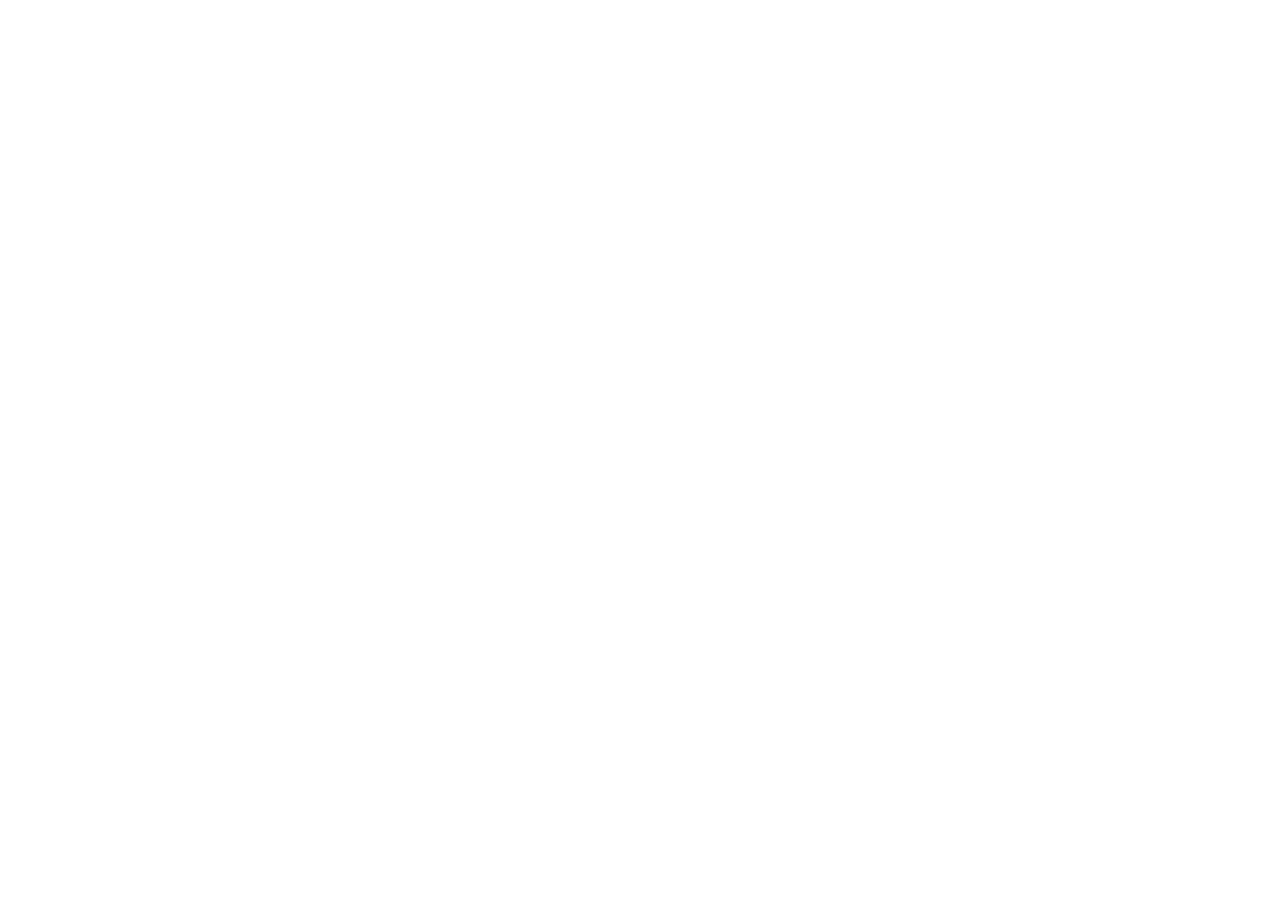
==== menu.html @ 05ec63ab "My first commit" ====
<!DOCTYPE html>
<html lang="en">
<head>
    <meta charset="UTF-8">
    <meta http-equiv="X-UA-Compatible" content="IE=edge">
    <meta name="viewport" content="width=device-width, initial-scale=1.0">
    <title>menu</title>
</head>
<body>
    <img src="menu.jpg" alt="">
</body>
</html>
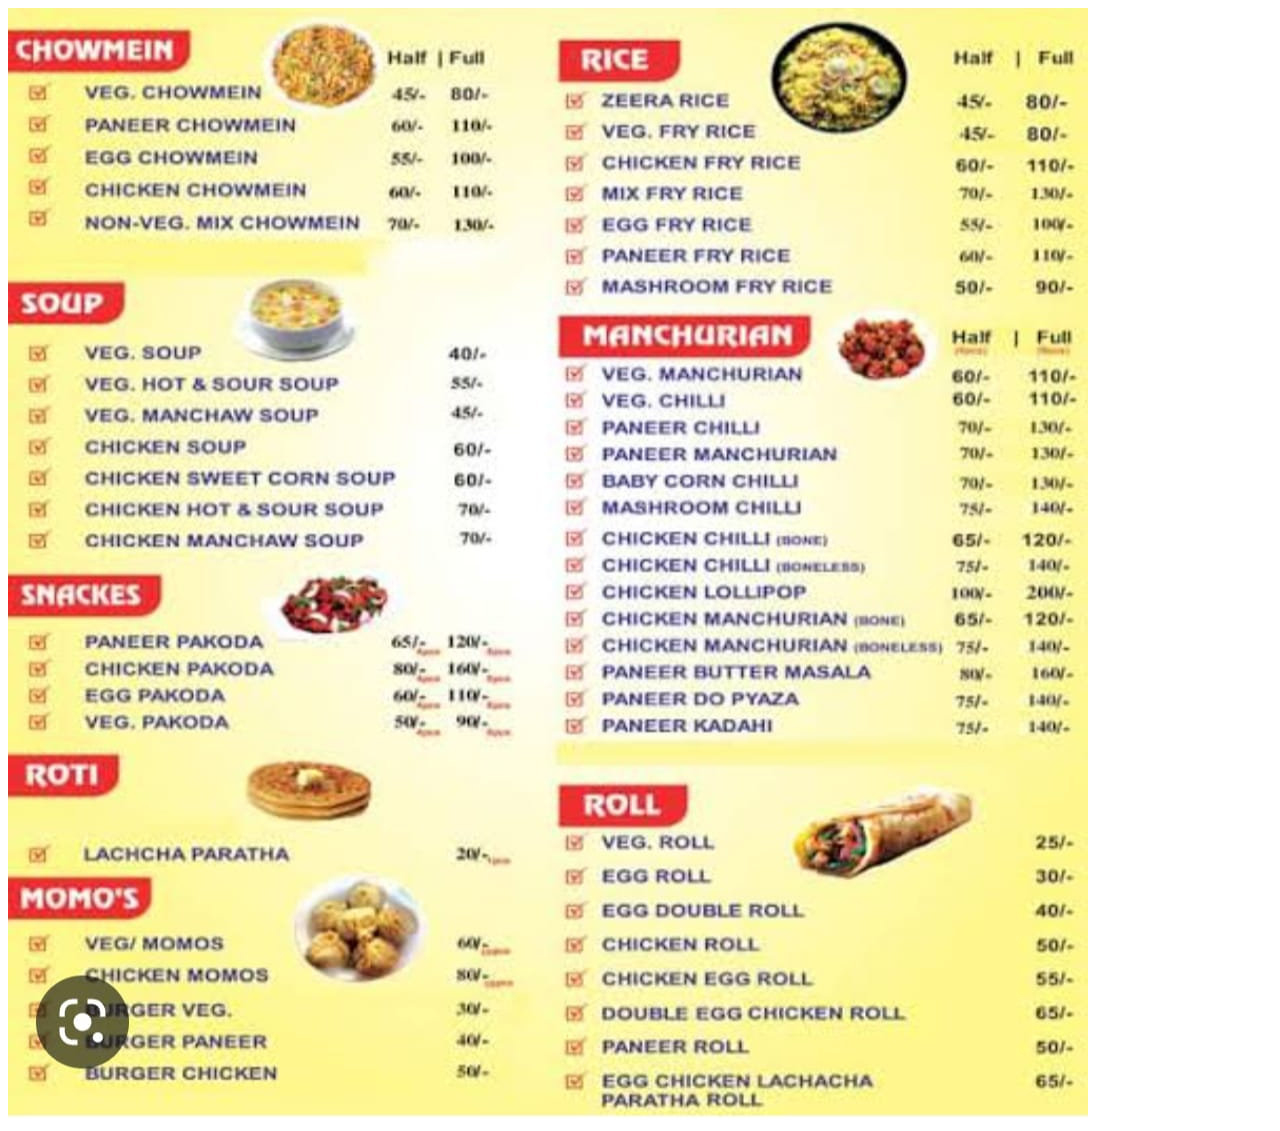
==== commit 62af93d2: "Update menu.html" ====
--- a/menu.html
+++ b/menu.html
@@ -7,6 +7,6 @@
     <title>menu</title>
 </head>
 <body>
-    <img src="menu.jpg" alt="">
+    <img src="/images/menu.jpg" alt="">
 </body>
-</html>+</html>
